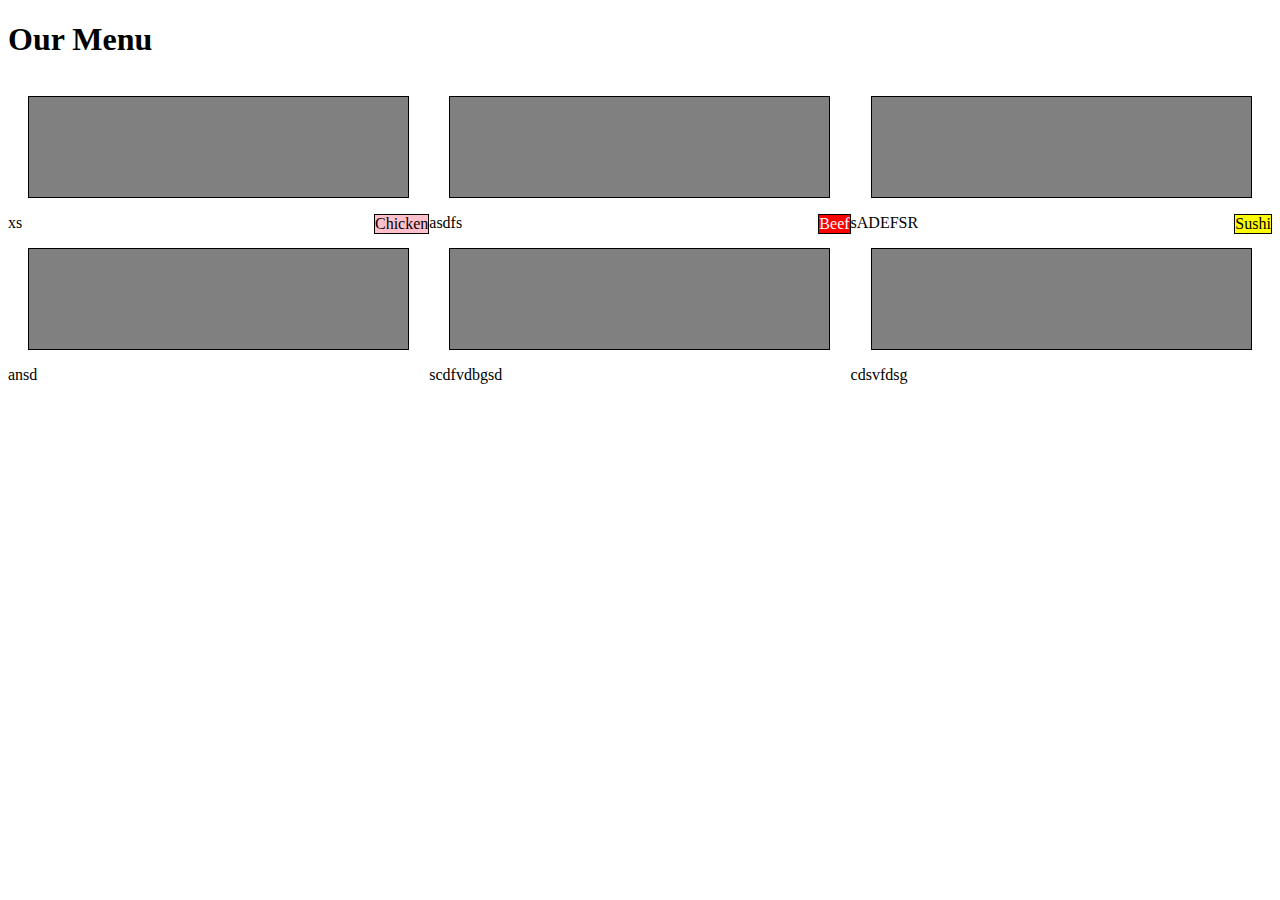
==== sitc/ram.html @ 3b91a9ab "Manglam" ====
<!DOCTYPE html>
<html>
<head>
	<title>My maisnc</title>
	<style>
		@media(min-width:992px)
		{
			.col-l{
				width: 33.33%;
			}
		}
		@media(min-width:776px) and (max-width:991px)
		{
			.col-s{
				width: 50%;
			}
		}
		.col-l,.col-s{
			float: left;
		}
		p{
			width: 90%;
			margin-right: auto;
			margin-left: auto;
			border: solid 1px black;
			background: grey;
			height: 100px;
		}
		.chicken{
			border: solid 1px black;
			float: right;
			color: black;
			background: pink;
		}
		.beef{
			border: solid 1px black;
			float: right;
			color: white;
			background: red ;
		}
		.sushi{
			border: solid 1px black;
			float: right;
			color: black;
			background: yellow;
		}
	</style>
</head>
<body>
<h1>Our Menu</h1>
<div class="col-l col-s"><p><div class="chicken">Chicken</div>xs</p>ansd</div>
<div class="col-l col-s"><p><div class="beef">Beef</div>asdfs</p>scdfvdbgsd</div>
<div class="col-l col"><p><div class="sushi">Sushi</div>sADEFSR</p>cdsvfdsg</div>
</body>
</html>
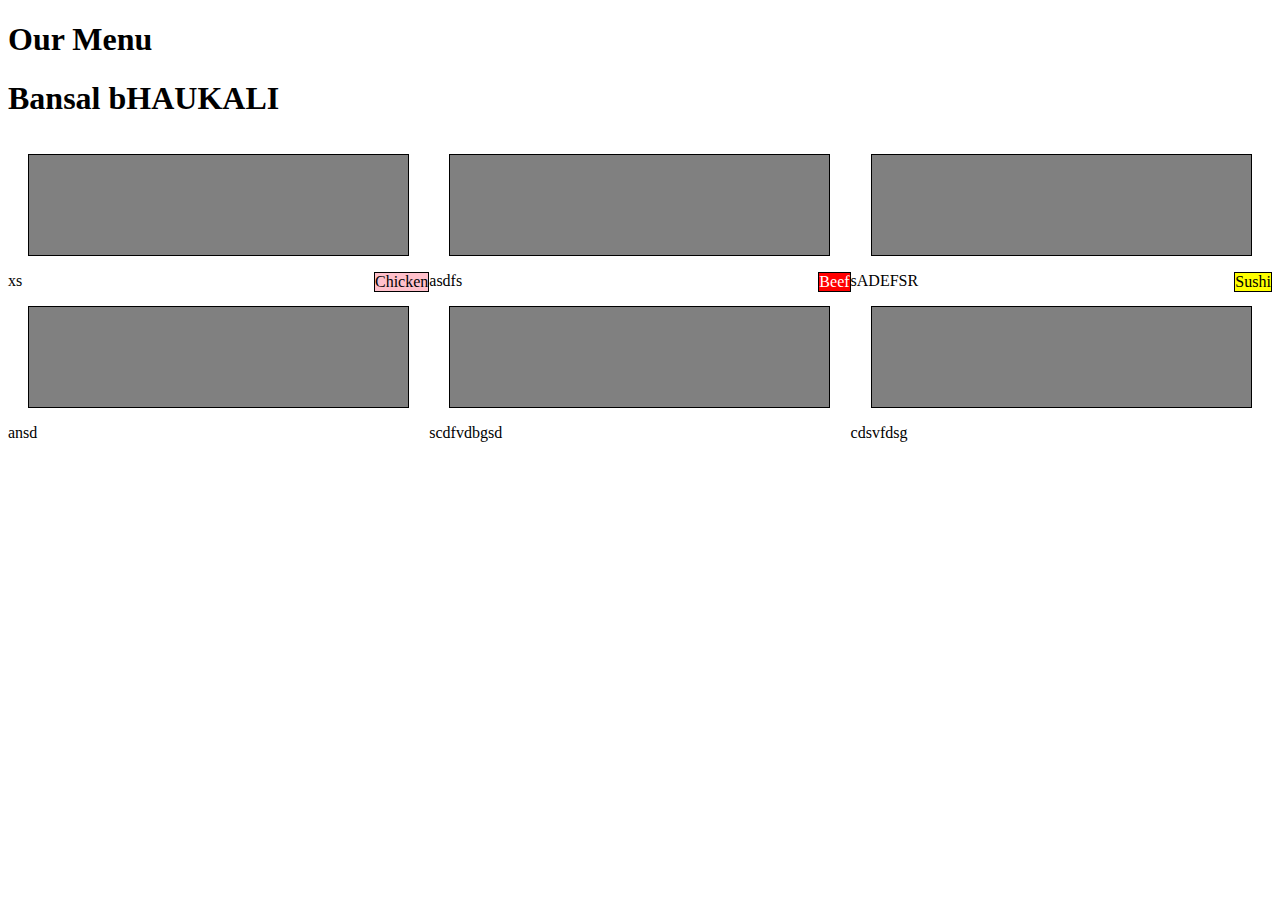
==== commit dcdaa1a4: "new changes" ====
--- a/sitc/ram.html
+++ b/sitc/ram.html
@@ -48,6 +48,7 @@
 </head>
 <body>
 <h1>Our Menu</h1>
+<h1>Bansal bHAUKALI</h1>
 <div class="col-l col-s"><p><div class="chicken">Chicken</div>xs</p>ansd</div>
 <div class="col-l col-s"><p><div class="beef">Beef</div>asdfs</p>scdfvdbgsd</div>
 <div class="col-l col"><p><div class="sushi">Sushi</div>sADEFSR</p>cdsvfdsg</div>
